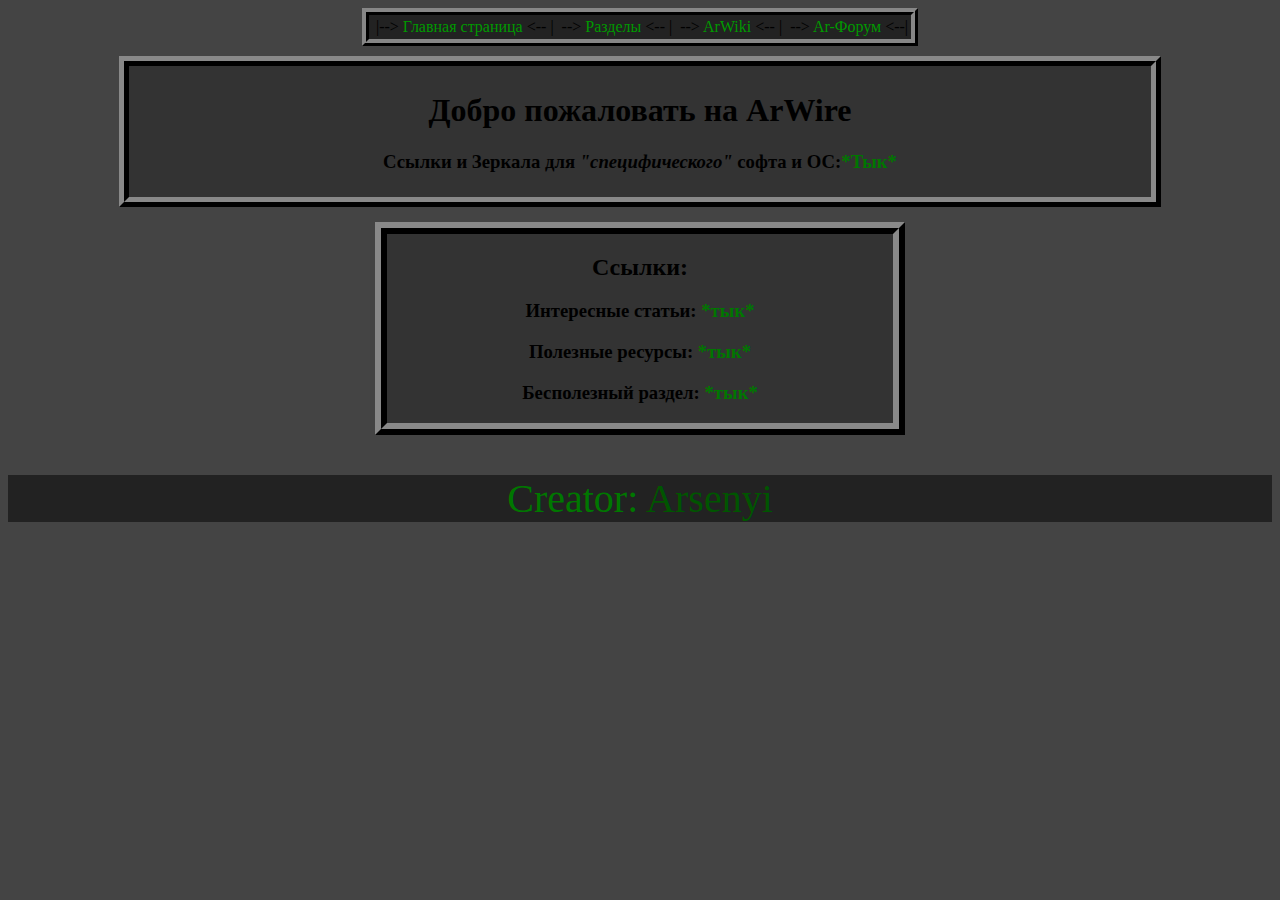
==== index.html @ 6fe6bb81 "0.03 alpha" ====
<!DOCTYPE html>
<html>
	<head>
		<title>ArWire</title>
		<meta charset="UTF-8">
		<link rel="stylesheet" type="text/css" href="styles.css" media="screen" />
	</head>
	<body>
		
		<div class="div-menu" style="margin:0px auto">
		<table align="center" class="table">
		<th>
			<td>|--> <a href="/index.html" class="link">Главная страница</a> <-- | </td>
		</th>
		<th>
                        <td> --> <a href="/tags.html" class="link">Разделы</a> <-- | </td>
		</th>
                <th>
                        <td> --> <a href="/ArWiki.html" class="link">ArWiki</a> <-- | </td>
                </th>
		<th>
			<td> --> <a href="/forum.html" class="link">Ar-Форум</a> <--|</td>
		</th>
		</table>
		</div>
		 <div class="middle">
		<h1 align="center">Добро пожаловать на ArWire</h1>
			<h3 align="center">Ссылки и Зеркала для <i>"специфического"</i> софта и ОС:<a align=center class="link-two" href="/mirrors.html">*Тык*</a></h3>
		 </div>
		 <div class="down-middle">
			 <h2 align="center">Ссылки:<h2>
			 <h3 align="center">Интересные статьи:<a href="/ArWiki.html" class="link-two"> *тык*</a></h3>
			 <h3 align="center">Полезные ресурсы:<a href="/Sources" class="link-two"> *тык*</a><h3>
			 <h3 align="center">Бесполезный раздел:<a href="/xd.html" class="link-two"> *тык*</h2></h3>
		 </div>
		<div class="div-one" style="margin:auto auto">
			<p align="center" class="css-one" >Creator: <a "coming soon. . ." >Arsenyi</a><p>
		</div>

	</body>
</html>
---- styles.css ----
body{
                background-color:#444444;
                }
                .div-one{
                width:auto;
                height:auto;
                background-color:#222222;
                }
                .css-one{
                color:#005500;
                font-size:250%;
                }
                .div-center{
                width:75%;
                height:60%;
                }
                .link{
                text-decoration:none;
                color:#009900;
                }
                .div-middle{
                width:70%;
                margin:auto auto;
                }
                .div-menu{
                height:auto;
                width:auto;
                }
                .table{
                background-color:#222222;
                border:7px ridge;
                border-color:#333333;
                }
                .middle{
                background-color:#333333;
                border:10px ridge;
                border-color:#353535;
                width:auto;
                padding:5px;
                margin:10px auto;
                width:80%;
                }
                .down-middle{
                background-color:#333;
                border: 12px ridge;
                border-color:#353535;
                width:40%;
                margin:15px auto;
                }
                .link-two{
                color:#070;
                text-decoration:none;
                }
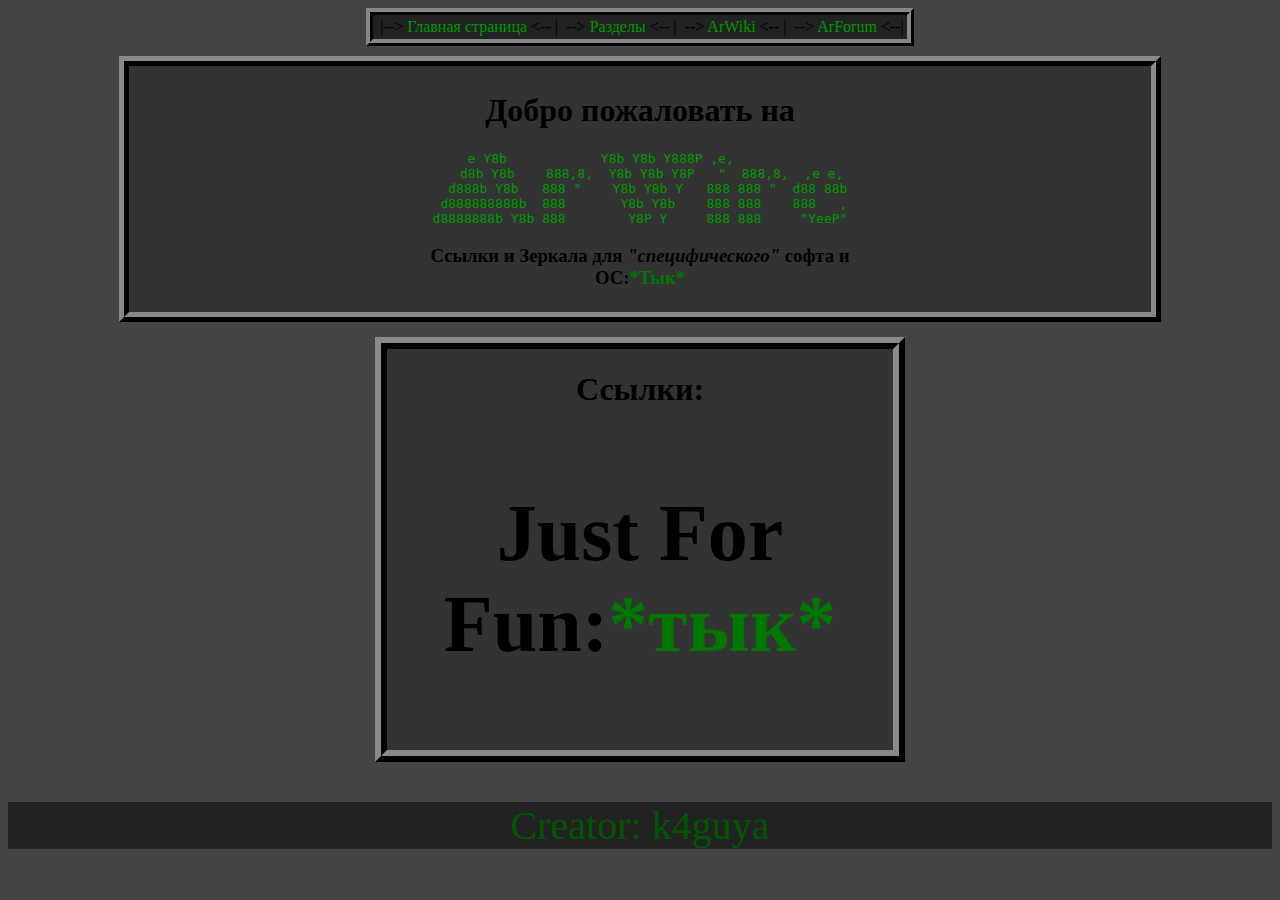
==== commit 382a8c57: "Add files via upload" ====
--- a/index.html
+++ b/index.html
@@ -19,22 +19,41 @@
                         <td> --> <a href="/ArWiki.html" class="link">ArWiki</a> <-- | </td>
                 </th>
 		<th>
-			<td> --> <a href="/forum.html" class="link">Ar-Форум</a> <--|</td>
+			<td> --> <a href="/forum.html" class="link">ArForum</a> <--|</td>
 		</th>
 		</table>
 		</div>
 		 <div class="middle">
-		<h1 align="center">Добро пожаловать на ArWire</h1>
+		<h1 align="center">Добро пожаловать на</h1>
+		<div style="width:50%; margin:0px auto;"><div align="center"><pre style="color:#009900">
+    e Y8b            Y8b Y8b Y888P ,e,              
+   d8b Y8b    888,8,  Y8b Y8b Y8P   "  888,8,  ,e e,
+  d888b Y8b   888 "    Y8b Y8b Y   888 888 "  d88 88b
+ d888888888b  888       Y8b Y8b    888 888    888   ,
+d8888888b Y8b 888        Y8P Y     888 888     "YeeP"</pre></div>
+
 			<h3 align="center">Ссылки и Зеркала для <i>"специфического"</i> софта и ОС:<a align=center class="link-two" href="/mirrors.html">*Тык*</a></h3>
-		 </div>
+		</div></div>
 		 <div class="down-middle">
-			 <h2 align="center">Ссылки:<h2>
+			 <h1 align="center">Ссылки:<h1>
+			 
+			 <!--
+	    		 <h2 align="center">РЕПОЗИТОРИИ (софт): <a href="/rep.html" class="link-two">*тык*</a></h2>
+			 <h2 align="center">АРХИВ (игры, мультимедиа): <a href="/archive.html" class="link-two">*тык*</a></h2>
+			 <br><hr>
+			 -->
+
+			 <p style="font-size:250%" align="center" >Just For Fun:<a href="http://2.132.211.7:9009" class="link-two">*тык*</a></p>
+			 
+			 <!-- 
 			 <h3 align="center">Интересные статьи:<a href="/ArWiki.html" class="link-two"> *тык*</a></h3>
-			 <h3 align="center">Полезные ресурсы:<a href="/Sources" class="link-two"> *тык*</a><h3>
+			 <h3 align="center">Полезные ресурсы:<a href="/Sources.html" class="link-two"> *тык*</a><h3>
 			 <h3 align="center">Бесполезный раздел:<a href="/xd.html" class="link-two"> *тык*</h2></h3>
+		         -->
+
 		 </div>
 		<div class="div-one" style="margin:auto auto">
-			<p align="center" class="css-one" >Creator: <a "coming soon. . ." >Arsenyi</a><p>
+			<p align="center" class="css-one" >Creator: <a "coming soon. . ." >k4guya</a><p>
 		</div>
 
 	</body>
--- a/styles.css
+++ b/styles.css
@@ -1,6 +1,14 @@
                 body{
                 background-color:#444444;
-                }
+		}
+		.block{
+    		background-color: #333;
+    		border: 12px ridge;
+   	 	border-color: #353535;
+   		width: 40%;
+   	 	margin: 15px auto;
+		padding:5px;
+		}
                 .div-one{
                 width:auto;
                 height:auto;
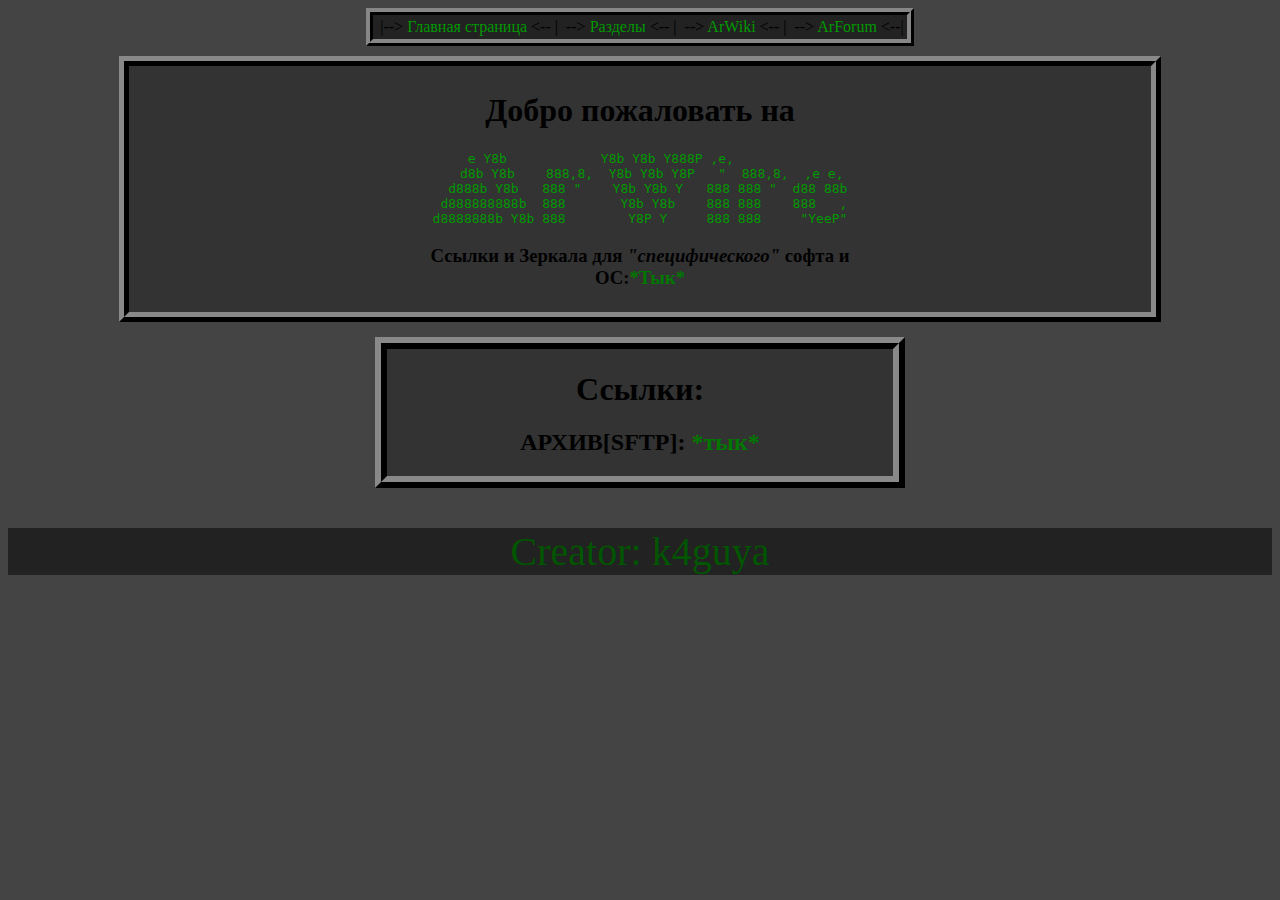
==== commit 27cec48e: "rework" ====
--- a/index.html
+++ b/index.html
@@ -37,23 +37,16 @@
 		 <div class="down-middle">
 			 <h1 align="center">Ссылки:<h1>
 			 
-			 <!--
-	    		 <h2 align="center">РЕПОЗИТОРИИ (софт): <a href="/rep.html" class="link-two">*тык*</a></h2>
-			 <h2 align="center">АРХИВ (игры, мультимедиа): <a href="/archive.html" class="link-two">*тык*</a></h2>
-			 <br><hr>
-			 -->
-
-			 <p style="font-size:250%" align="center" >Just For Fun:<a href="http://2.132.211.7:9009" class="link-two">*тык*</a></p>
 			 
-			 <!-- 
-			 <h3 align="center">Интересные статьи:<a href="/ArWiki.html" class="link-two"> *тык*</a></h3>
-			 <h3 align="center">Полезные ресурсы:<a href="/Sources.html" class="link-two"> *тык*</a><h3>
-			 <h3 align="center">Бесполезный раздел:<a href="/xd.html" class="link-two"> *тык*</h2></h3>
-		         -->
-
+	    	 <!-- <h2 align="center">РЕПОЗИТОРИИ: <a href="/rep.html" class="link-two">*тык*</a></h2> -->
+			 <h2 align="center">АРХИВ[SFTP]: <a href="sftp://2.135.129.84" class="link-two">*тык*</a></h2>
+			 
+			 
+			 <!-- Expire date 21.01.19 <p style="font-size:250%" align="center" >Just For Fun:<a href="http://2.132.211.7:9009" class="link-two">*тык*</a></p> -->
+			 
 		 </div>
 		<div class="div-one" style="margin:auto auto">
-			<p align="center" class="css-one" >Creator: <a "coming soon. . ." >k4guya</a><p>
+			<p align="center" class="css-one" >Creator: <a class="c-link" href="coming soon. . ." >k4guya</a><p>
 		</div>
 
 	</body>
--- a/styles.css
+++ b/styles.css
@@ -59,3 +59,7 @@
                 color:#070;
                 text-decoration:none;
                 }
+                .c-link{
+                color:#005500;
+                text-decoration: none;
+                }
